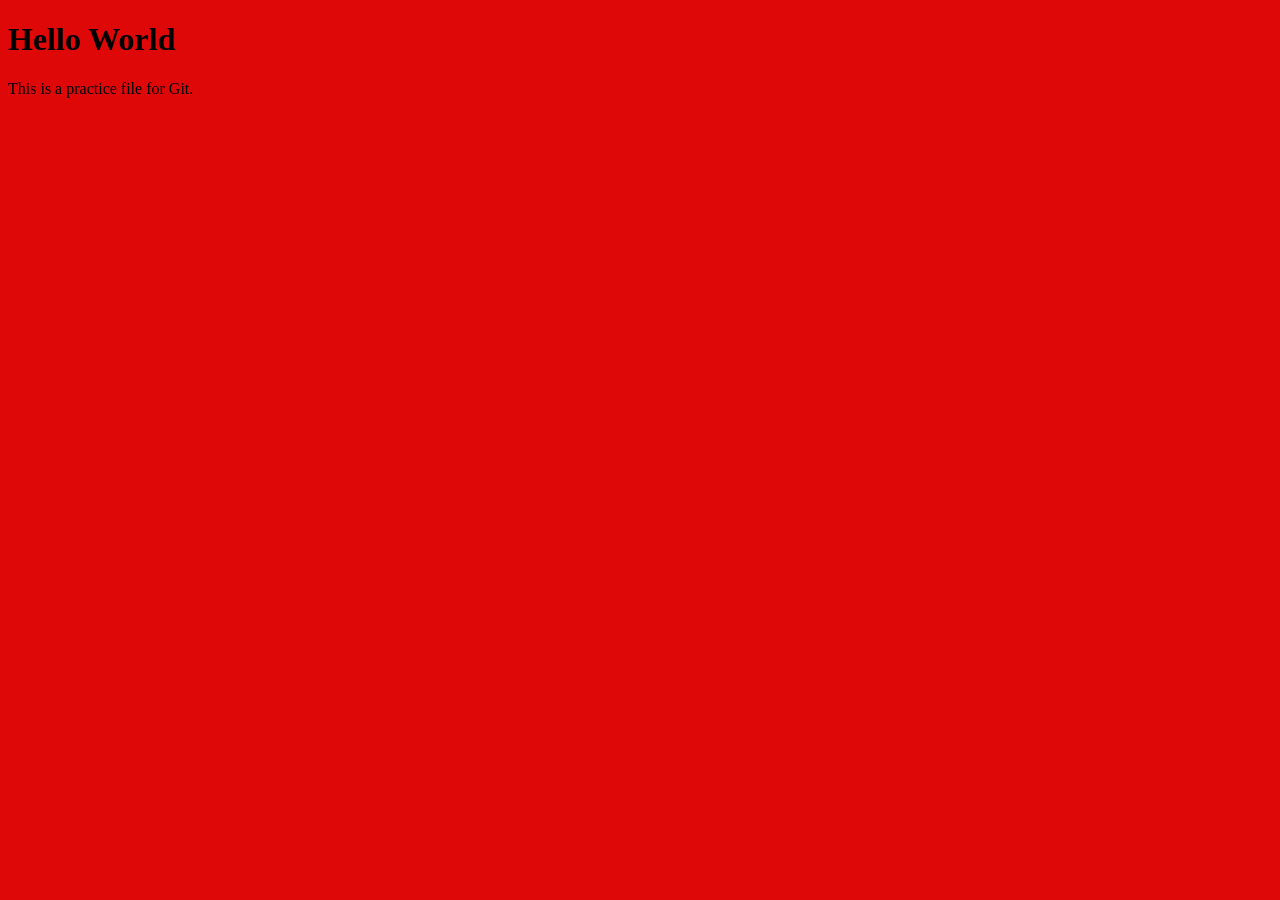
==== Task-1/index.html @ 5d49525c "task-1" ====
<!DOCTYPE html>
<html>
<head>
  <title>Git Practice</title>
  <link rel="stylesheet" type="text/css" href="style.css">
</head>
<body>
  <h1>Hello World</h1>
  <p>This is a practice file for Git.</p>
  <script src="script.js"></script>
</body>
</html>
---- Task-1/style.css ----
body {
  background-color: rgb(223, 8, 8);
}
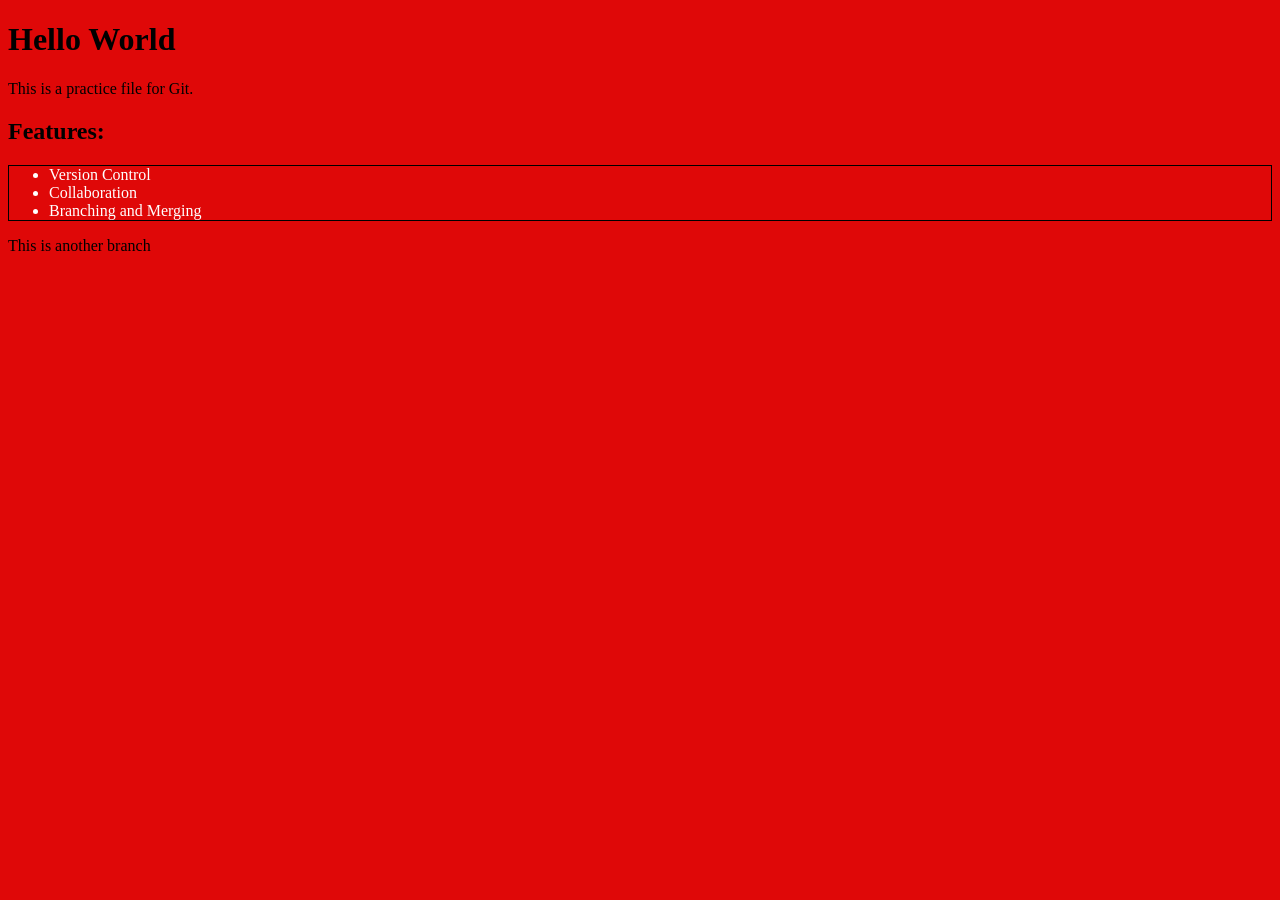
==== commit 2f87c2ed: "Updated UI and content in feature branch" ====
--- a/Task-1/index.html
+++ b/Task-1/index.html
@@ -7,6 +7,13 @@
 <body>
   <h1>Hello World</h1>
   <p>This is a practice file for Git.</p>
+  <h2>Features:</h2>
+  <ul>
+    <li>Version Control</li>
+    <li>Collaboration</li>
+    <li>Branching and Merging</li> 
+  </ul>
+  <p> This is another branch</p>
   <script src="script.js"></script>
 </body>
 </html>
--- a/Task-1/style.css
+++ b/Task-1/style.css
@@ -2,3 +2,7 @@
   background-color: rgb(223, 8, 8);
 }
 
+ul{
+  color: white;
+  border: 1px solid black;
+}
